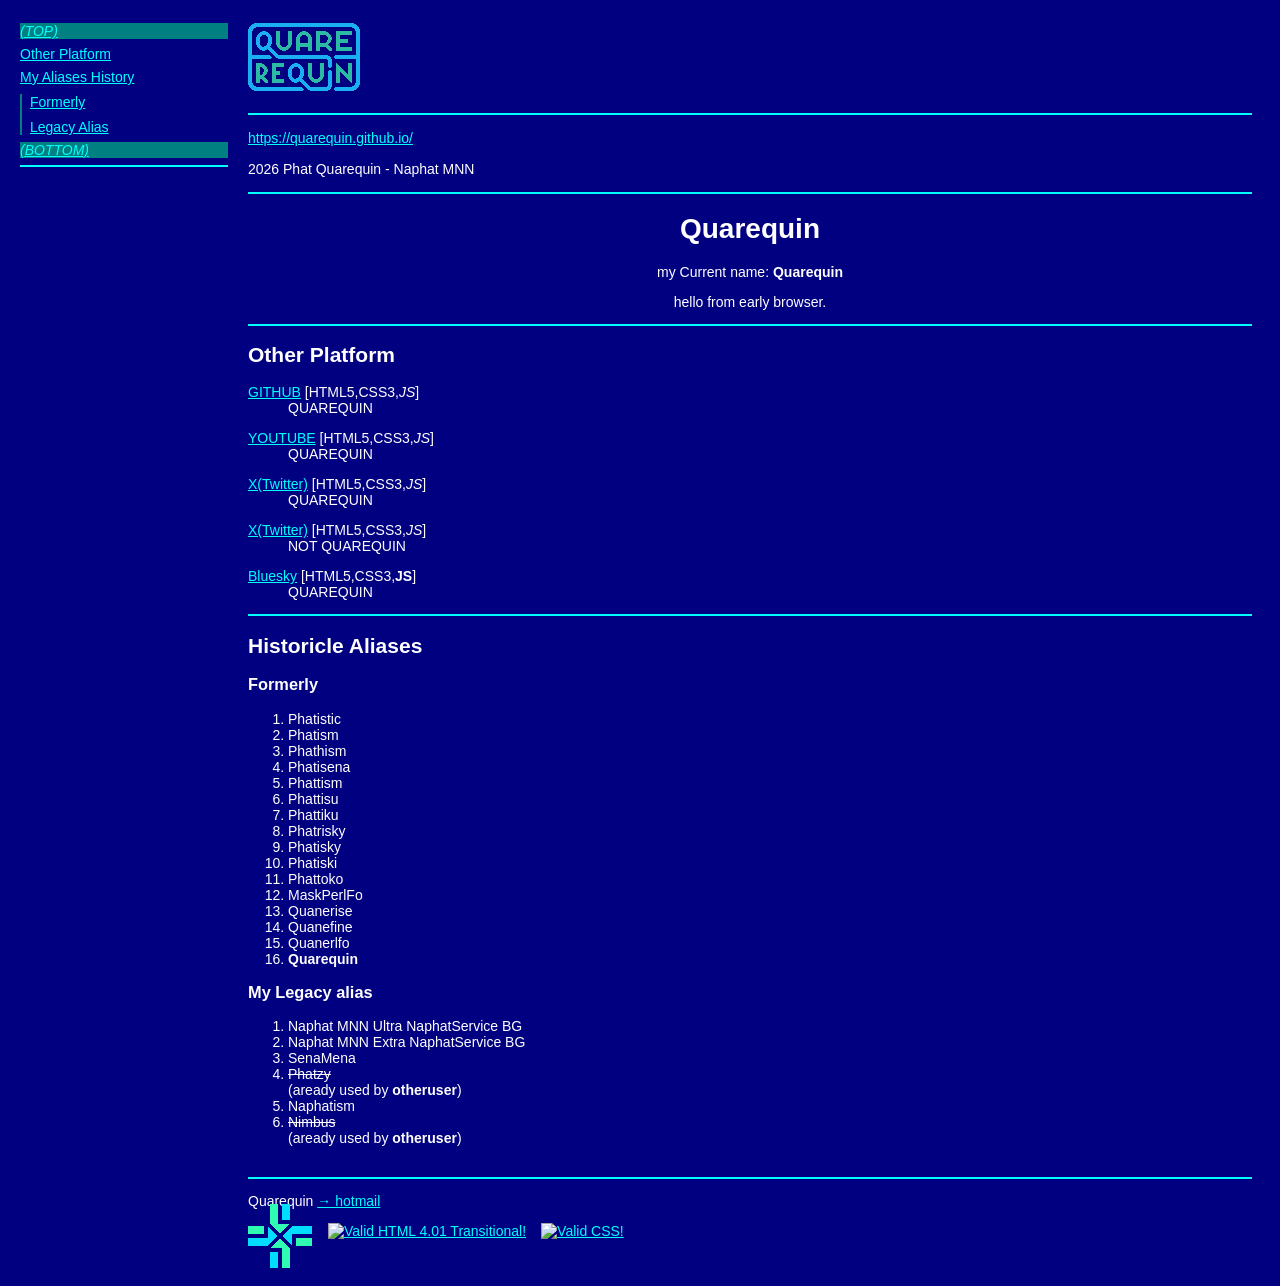
==== index.htm @ 3d268db9 "Add files via upload" ====
<!DOCTYPE HTML PUBLIC "-//W3C//DTD HTML 4.01 Transitional//EN"
	"http://www.w3.org/TR/html4/loose.dtd">
<html>
	<head>
		<meta http-equiv="Content-Type" content="text/html; charset=UTF-8">
		<meta name="author" content="Phat Quarequin">
		<meta name="description" content="&#x68;&#x65;&#x6C;&#x6C;&#x6F;&#x20;&#x73;&#x6D;&#x69;&#x6C;&#x65;&#x79;&#x20;&#x70;&#x6C;&#x65;&#x61;&#x73;&#x65;&#x20;&#x3A;&#x29;&#x29;&#x2C;&#x20;&#xE2A;&#xE27;&#xE31;&#xE2A;&#xE14;&#xE35;&#xE04;&#xE23;&#xE31;&#xE1A;&#x20;&#xE22;&#xE34;&#xE49;&#xE21;&#xE2B;&#xE19;&#xE48;&#xE2D;&#xE22;&#x20;&#x3A;&#x29;&#x29;">
		<meta name="keywords" content="low-tech, html4, minimal, no-js, css2, quarequin, quarequirk, phat-quarequin, phatmnn, web-page">
		<meta name="viewport" content="width=device-width, initial-scale=1.0">
		<title>Quarequin home</title>
		<link rel="icon" href="favicon.ico" type="image/x-icon">
		<style type="text/css">@import "style/prop.css" all;</style>
		<link rel="stylesheet" href="style/aside.css" type="text/css">
		<link rel="stylesheet" href="style/page.css" type="text/css">
	</head>
	<body>
		<div id="main">
			<div id="header">
				<object type="image/gif" data="pic/qrnlg.gif" width="112" height="68">
					<pre>&#x20;&#x2E;&#x22;&#x22;&#x22;&#x22;&#x22;&#x22;&#x22;&#x22;&#x22;&#x22;&#x22;&#x22;&#x22;&#x22;&#x22;&#x22;&#x22;&#x22;&#x22;&#x22;&#x22;&#x22;&#x22;&#x22;&#x22;&#x22;&#x2E;&#x20;&#xA;&#x20;&#x7C;&#x20;&#x2E;&#x22;&#x22;&#x2E;&#x20;&#x7C;&#x20;&#x20;&#x7C;&#x20;&#x2E;&#x22;&#x22;&#x2E;&#x20;&#x7C;&#x22;&#x22;&#x2E;&#x20;&#x7C;&#x22;&#x22;&#x22;&#x20;&#x7C;&#x20;&#xA;&#x20;&#x7C;&#x20;&#x7C;&#x20;&#x2E;&#x27;&#x20;&#x7C;&#x20;&#x20;&#x7C;&#x20;&#x7C;&#x22;&#x22;&#x7C;&#x20;&#x7C;&#x5F;&#x2E;&#x27;&#x20;&#x7C;&#x22;&#x22;&#x20;&#x20;&#x7C;&#x20;&#xA;&#x20;&#x7C;&#x20;&#x20;&#x22;&#x20;&#x5C;&#x20;&#x20;&#x22;&#x22;&#x27;&#x20;&#x27;&#x20;&#x20;&#x27;&#x20;&#x27;&#x20;&#x20;&#x27;&#x20;&#x27;&#x22;&#x22;&#x22;&#x20;&#x7C;&#x20;&#xA;&#x20;&#x7C;&#x22;&#x22;&#x22;&#x27;&#x20;&#x27;&#x22;&#x22;&#x22;&#x22;&#x22;&#x22;&#x22;&#x22;&#x22;&#x22;&#x22;&#x22;&#x22;&#x2E;&#x20;&#x22;&#x22;&#x22;&#x22;&#x22;&#x7C;&#x20;&#xA;&#x20;&#x7C;&#x20;&#x7C;&#x22;&#x2E;&#x20;&#x7C;&#x22;&#x22;&#x20;&#x2E;&#x22;&#x22;&#x2E;&#x20;&#x7C;&#x20;&#x20;&#x7C;&#x20;&#x27;&#x20;&#x7C;&#x2E;&#x20;&#x7C;&#x20;&#x7C;&#x20;&#xA;&#x20;&#x7C;&#x20;&#x7C;&#x2E;&#x27;&#x20;&#x7C;&#x22;&#x20;&#x20;&#x7C;&#x20;&#x2E;&#x27;&#x20;&#x7C;&#x20;&#x20;&#x7C;&#x20;&#x7C;&#x20;&#x7C;&#x20;&#x5C;&#x7C;&#x20;&#x7C;&#x20;&#xA;&#x20;&#x7C;&#x20;&#x27;&#x20;&#x27;&#x20;&#x27;&#x22;&#x22;&#x20;&#x20;&#x22;&#x20;&#x5C;&#x20;&#x20;&#x22;&#x22;&#x27;&#x20;&#x7C;&#x20;&#x27;&#x20;&#x20;&#x27;&#x20;&#x7C;&#x20;&#xA;&#x20;&#x20;&#x22;&#x22;&#x22;&#x22;&#x22;&#x22;&#x22;&#x22;&#x22;&#x22;&#x22;&#x27;&#x20;&#x27;&#x22;&#x22;&#x22;&#x22;&#x22;&#x20;&#x20;&#x22;&#x22;&#x22;&#x22;&#x22;&#x20;&#x20;</pre>
				</object>
				<hr>
				<p><a href="/">https://quarequin.github.io/</a></p>
				<p>2026 Phat Quarequin - Naphat MNN</p>
				<hr>
			</div>
			<center>
				<h1>Quarequin</h1>
				<p>my Current name: <b>Quarequin</b></p>
				<p>hello from early browser.</p>
			</center>
			<hr>
			<div id="aside">
				<ul>
					<li><p class="hl"><a href="index.htm"><i>(TOP)</i></a><br></p></li>
					<li><p><a href="#other-plat">Other Platform</a><br></p></li>
					<li><p><a href="#aliases-history">My Aliases History</a><br></p>
						<ul>
							<li><p><a href="#formerly">Formerly</a><br></p></li>
							<li><p><a href="#legacy-alias">Legacy Alias</a><br></p></li>
						</ul>
					</li>
					<li><p class="hl"><a href="#footer"><i>(BOTTOM)</i></a><br></p></li>
				</ul>
				<hr>
			</div>
			<h2 id="other-plat">Other Platform</h2>
			<p><a href="https://github.com/quarequin">GITHUB</a> [HTML5,CSS3,<i>JS</i>]
				<br><code class="sli">&#xA0;&#xA0;&#xA0;&#xA0;</code>QUAREQUIN<br>
			<p><a href="https://youtube.com/@quarequirk">YOUTUBE</a> [HTML5,CSS3,<i>JS</i>]
				<br><code class="sli">&#xA0;&#xA0;&#xA0;&#xA0;</code>QUAREQUIN</p>
			<p><a href="https://x.com/quarequirk">X(Twitter)</a> [HTML5,CSS3,<i>JS</i>]
				<br><code class="sli">&#xA0;&#xA0;&#xA0;&#xA0;</code>QUAREQUIN</p>
			<p><a href="https://x.com/notquarequirk">X(Twitter)</a> [HTML5,CSS3,<i>JS</i>]
				<br><code class="sli">&#xA0;&#xA0;&#xA0;&#xA0;</code>NOT QUAREQUIN</p>
			<p><a href="https://bsky.app/user/quarequin.bsky.social">Bluesky</a> [HTML5,CSS3,<b>JS</b>]
				<br><code class="sli">&#xA0;&#xA0;&#xA0;&#xA0;</code>QUAREQUIN</p>
			<hr>
			<h2 id="aliases-history">Historicle Aliases</h2>
			<h3 id="formerly">Formerly</h3>
			<ol>
				<li>Phatistic</li>
				<li>Phatism</li>
				<li>Phathism</li>
				<li>Phatisena</li>
				<li>Phattism</li>
				<li>Phattisu</li>
				<li>Phattiku</li>
				<li>Phatrisky</li>
				<li>Phatisky</li>
				<li>Phatiski</li>
				<li>Phattoko</li>
				<li>MaskPerlFo</li>
				<li>Quanerise</li>
				<li>Quanefine</li>
				<li>Quanerlfo</li>
				<li><b>Quarequin</b></li>
			</ol>
			<h3 id="legacy-alias">My Legacy alias</h3>
			<ol>
				<li>Naphat MNN Ultra NaphatService BG</li>
				<li>Naphat MNN Extra NaphatService BG</li>
				<li>SenaMena</li>
				<li><del>Phatzy</del> <br> (aready used by <b>otheruser</b>)</li>
				<li>Naphatism</li>
				<li><del>Nimbus</del> <br> (aready used by <b>otheruser</b>)</li>
			</ol>
			<div id="footer">
				<hr>
				<p><a class="gui-pc-hidden" href="index.htm">Back to <i>(TOP)</i></a><i class="gui-pc-hidden">&#xA0;</i> Quarequin <a href="mailto:naphatism@hotmail.com"> &#x2192; hotmail</a></p>
				<p id="webmark"
					><a href="https://validator.w3.org/check?uri=referer"
					><img src="https://www.w3.org/Icons/valid-html401"
						alt="Valid HTML 4.01 Transitional!"
						height="31" width="88"></a
					><a href="https://jigsaw.w3.org/css-validator/check/referer"
					><img src="https://jigsaw.w3.org/css-validator/images/vcss"
						alt="Valid CSS!"
						height="31" width="88"></a
					></p
				>
				<p> </p>
				<object type="image/gif" data="pic/wstlg.gif" width="64" height="64">
					<pre>&#x20;&#x20;&#x20;&#x20;&#x20;&#x20;&#x6D;&#x6D;&#x20;&#x6D;&#x6D;&#x20;&#x20;&#x20;&#x20;&#x20;&#x20;&#xA;&#x20;&#x20;&#x20;&#x20;&#x20;&#x20;&#x4D;&#x4D;&#x20;&#x4D;&#x4D;&#x20;&#x20;&#x20;&#x20;&#x20;&#x20;&#xA;&#x20;&#x20;&#x20;&#x20;&#x20;&#x20;&#x71;&#x4D;&#x20;&#x22;&#x22;&#x20;&#x20;&#x20;&#x20;&#x20;&#x20;&#xA;&#x20;&#x4D;&#x4D;&#x4D;&#x4D;&#x20;&#x2E;&#x27;&#x56;&#x27;&#x2E;&#x64;&#x4D;&#x4D;&#x4D;&#x4D;&#x20;&#xA;&#x20;&#x6D;&#x6D;&#x6D;&#x6D;&#x6D;&#x70;&#x27;&#x2E;&#x27;&#x71;&#x20;&#x6D;&#x6D;&#x6D;&#x6D;&#x20;&#xA;&#x20;&#x22;&#x22;&#x22;&#x22;&#x27;&#x2E;&#x64;&#x4D;&#x62;&#x2E;&#x20;&#x22;&#x22;&#x22;&#x22;&#x20;&#xA;&#x20;&#x20;&#x20;&#x20;&#x20;&#x20;&#x6D;&#x6D;&#x20;&#x4D;&#x4D;&#x20;&#x20;&#x20;&#x20;&#x20;&#x20;&#xA;&#x20;&#x20;&#x20;&#x20;&#x20;&#x20;&#x4D;&#x4D;&#x20;&#x4D;&#x4D;&#x20;&#x20;&#x20;&#x20;&#x20;&#x20;&#xA;&#x20;&#x20;&#x20;&#x20;&#x20;&#x20;&#x22;&#x22;&#x20;&#x22;&#x22;&#x20;&#x20;&#x20;&#x20;&#x20;&#x20;</pre>
				</object>
			</div>
		</div>
	</body>
</html>
---- style/aside.css ----
#aside { position: relative; }
#aside>ul>li,
#aside>ul>li>ul>li {
	list-style: none;
	margin: -5px 0;
	margin-left: -40px;
	padding: 0 8px;
}
#aside>ul>li>ul { border-left: 2px solid teal; }
#aside>ul>li>ul>li { padding-right: 0; }
#aside>hr { padding: 0; }

*.hl { background-color: teal; }
*.hl>a:active { color: navy; }

@media only screen and (min-width: 700px) {
	@supports (position: fixed) {
		#aside {
			width: 208px;
			padding: 20px;
			margin: -4px 0 0 0;
			float: left;
			text-align: left;
			position: fixed;
			top: 0;
			left: 0;
		}
		#aside>ul>li {
			margin: -7px 0 -7px -40px;
			padding: 0;
		}
	}
}
---- style/page.css ----
html,body {
	background-color: navy;
	color: white;
	word-wrap: break-word;
}
hr { border: 1px solid cyan; }
code,pre,tt,kbd,samp {
	white-space: pre-wrap;
	word-wrap: break-word;
	tab-size: 31px;
}
a { color: cyan; }
a:visited { color: lime; }
a:active { color: teal; }

*>p#webmark { margin: 0; padding: 0; }
*>p#webmark>* { padding: 0 15px 0 0; margin: 0; }
*>object>* { font-size: 12px; padding: 0; margin: 0; }

#main { padding: 0 15px; margin: 0; }

#header { padding-top: 15px; }
#header>p { margin: 15px 0; }
#header>object {
	margin-right: 5px;
	margin-bottom: 15px;
}

#footer {
	padding: 10px 0;
	vertical-align: bottom;
}
#footer>object {
	padding: 0;
	margin: 0;
}
#footer>object,
#footer>object>*
{ margin-top: 0px; }

@media only screen and (min-width: 700px) {
	@supports (position: fixed) {
		*.gui-pc-hidden {
			position: absolute;
			margin: -32768px 0 0 -32768px;
		}
		#main {
			margin: 0 0 0 220px;
			padding: 0 20px;
		}
	}
	#header>object {
		margin: 15px 5px;
		margin-left: 0;
		margin-top: 0;
	}
	*>p#webmark { padding-left: 80px; }
	#footer>object { margin-top: -49px; }
}
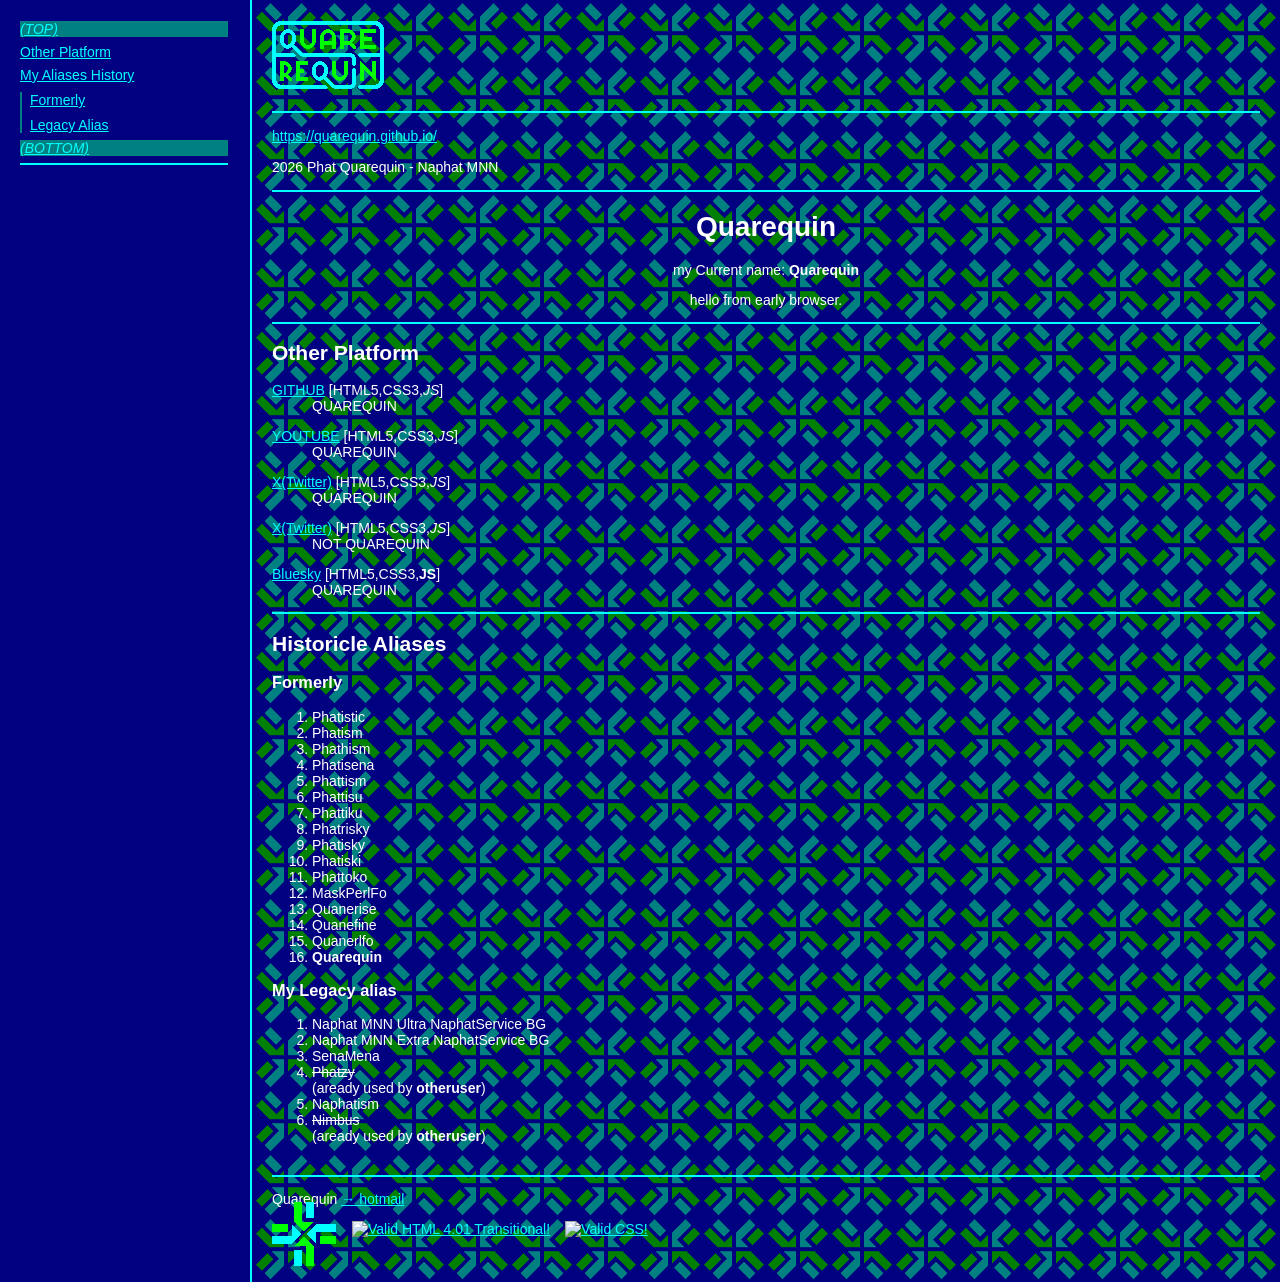
==== commit 105f320e: "Add files via upload" ====
--- a/index.htm
+++ b/index.htm
@@ -12,6 +12,7 @@
 		<style type="text/css">@import "style/prop.css" all;</style>
 		<link rel="stylesheet" href="style/aside.css" type="text/css">
 		<link rel="stylesheet" href="style/page.css" type="text/css">
+		<link rel="stylesheet" href="style/bg.css" type="text/css">
 	</head>
 	<body>
 		<div id="main">
--- a/style/aside.css
+++ b/style/aside.css
@@ -18,8 +18,8 @@
 	@supports (position: fixed) {
 		#aside {
 			width: 208px;
-			padding: 20px;
-			margin: -4px 0 0 0;
+			padding: 24px 20px;
+			margin: -10px 0 0 0;
 			float: left;
 			text-align: left;
 			position: fixed;
--- a/style/page.css
+++ b/style/page.css
@@ -3,6 +3,8 @@
 	background-color: navy;
 	color: white;
 	word-wrap: break-word;
+    padding: 0;
+    margin: 0;
 }
 hr { border: 1px solid cyan; }
 code,pre,tt,kbd,samp {
@@ -46,8 +48,9 @@
 			margin: -32768px 0 0 -32768px;
 		}
 		#main {
-			margin: 0 0 0 220px;
-			padding: 0 20px;
+			margin: 0 0 0 250px;
+			padding: 6px 20px;
+            border-left: 2px solid cyan ;
 		}
 	}
 	#header>object {
--- a/style/bg.css
+++ b/style/bg.css
@@ -0,0 +1,6 @@
+
+#main {
+    background-image: url("../pic/wsttl.gif");
+    background-repeat: repeat;
+    background-position: center;
+}
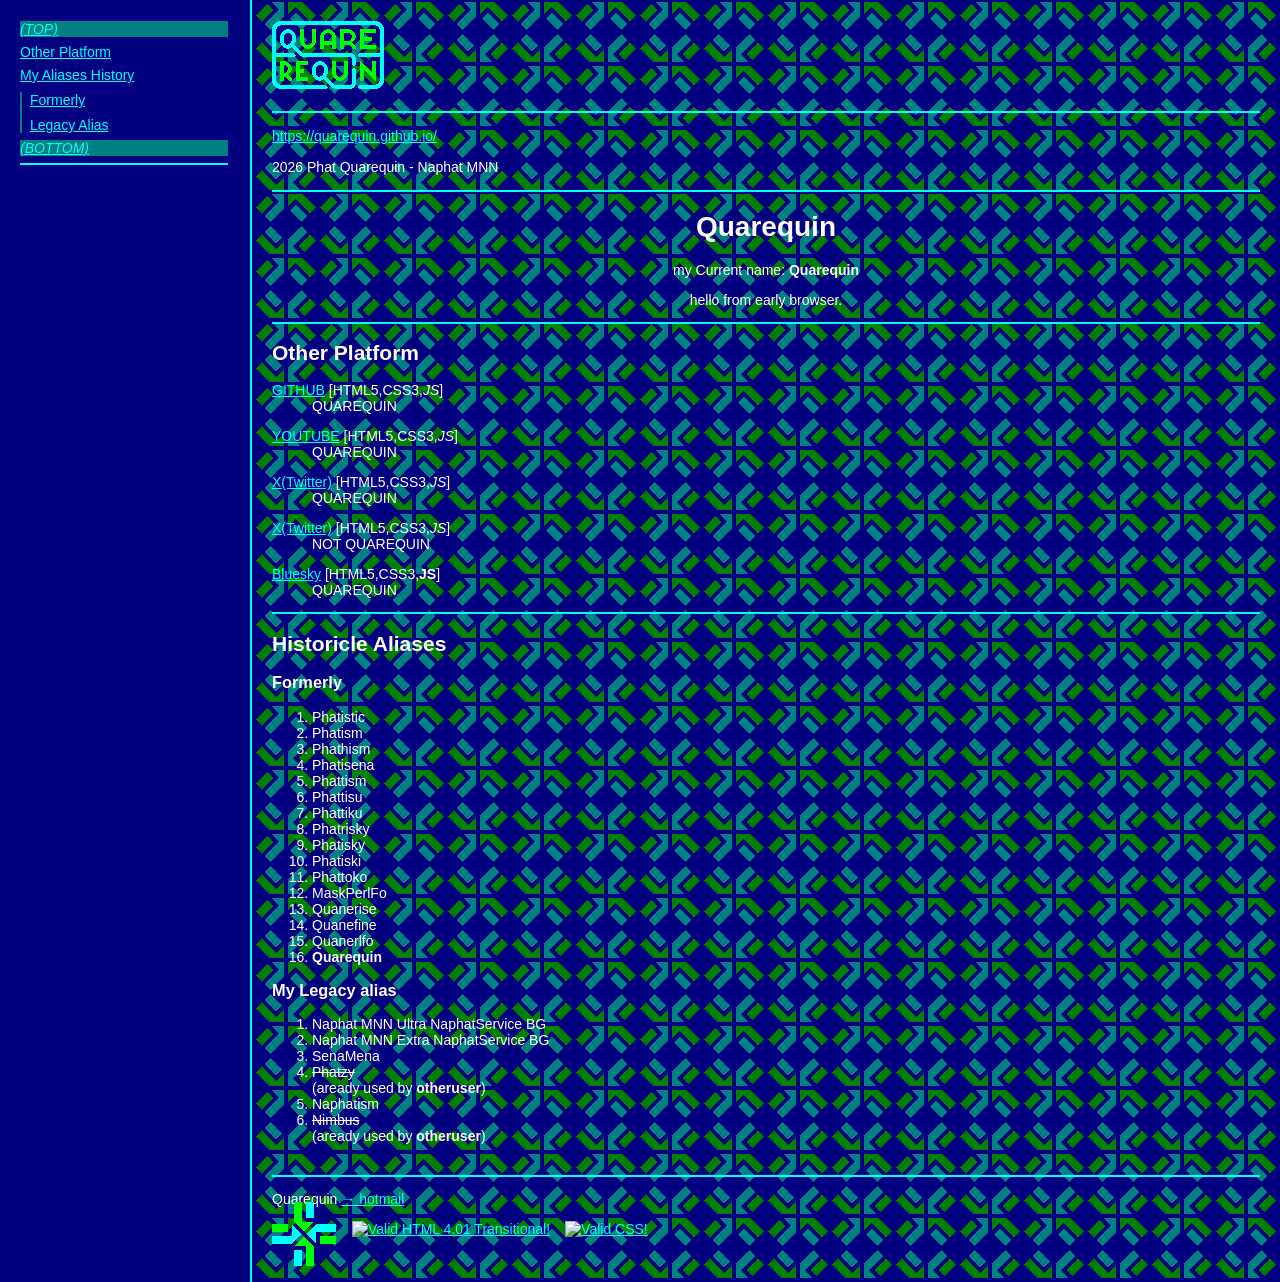
==== commit 274c7659: "Add files via upload" ====
--- a/index.htm
+++ b/index.htm
@@ -9,8 +9,8 @@
 		<meta name="viewport" content="width=device-width, initial-scale=1.0">
 		<title>Quarequin home</title>
 		<link rel="icon" href="favicon.ico" type="image/x-icon">
-		<style type="text/css">@import "style/prop.css" all;</style>
-		<link rel="stylesheet" href="style/aside.css" type="text/css">
+		<style type="text/css">@import "style/aside.css" all;</style>
+		<link rel="stylesheet" href="style/prop.css" type="text/css">
 		<link rel="stylesheet" href="style/page.css" type="text/css">
 		<link rel="stylesheet" href="style/bg.css" type="text/css">
 	</head>
@@ -33,7 +33,7 @@
 			<hr>
 			<div id="aside">
 				<ul>
-					<li><p class="hl"><a href="index.htm"><i>(TOP)</i></a><br></p></li>
+					<li><p class="hl"><a href="#main"><i>(TOP)</i></a><br></p></li>
 					<li><p><a href="#other-plat">Other Platform</a><br></p></li>
 					<li><p><a href="#aliases-history">My Aliases History</a><br></p>
 						<ul>
@@ -88,7 +88,7 @@
 			</ol>
 			<div id="footer">
 				<hr>
-				<p><a class="gui-pc-hidden" href="index.htm">Back to <i>(TOP)</i></a><i class="gui-pc-hidden">&#xA0;</i> Quarequin <a href="mailto:naphatism@hotmail.com"> &#x2192; hotmail</a></p>
+				<p><a class="gui-pc-hidden" href="#main">Back to <i>(TOP)</i></a><i class="gui-pc-hidden">&#xA0;</i> Quarequin <a href="mailto:naphatism@hotmail.com"> &#x2192; hotmail</a></p>
 				<p id="webmark"
 					><a href="https://validator.w3.org/check?uri=referer"
 					><img src="https://www.w3.org/Icons/valid-html401"
--- a/style/prop.css
+++ b/style/prop.css
@@ -0,0 +1,13 @@
+
+html, body {
+	font-family: ui-sans-serif, sans-serif;
+	font-size: 14px;
+    padding: 0; margin: 0;
+}
+
+code,pre,tt,kbd,samp {
+	font-family: ui-monospace, Monaco, Consolas, Courier, 'Courier New', monospace;
+	font-size: 12px;
+}
+
+*.sli { font-size: 0; margin-right: 40px; }
--- a/style/bg.css
+++ b/style/bg.css
@@ -2,5 +2,5 @@
 #main {
     background-image: url("../pic/wsttl.gif");
     background-repeat: repeat;
-    background-position: center;
-}+    background-position: center 0px;
+}
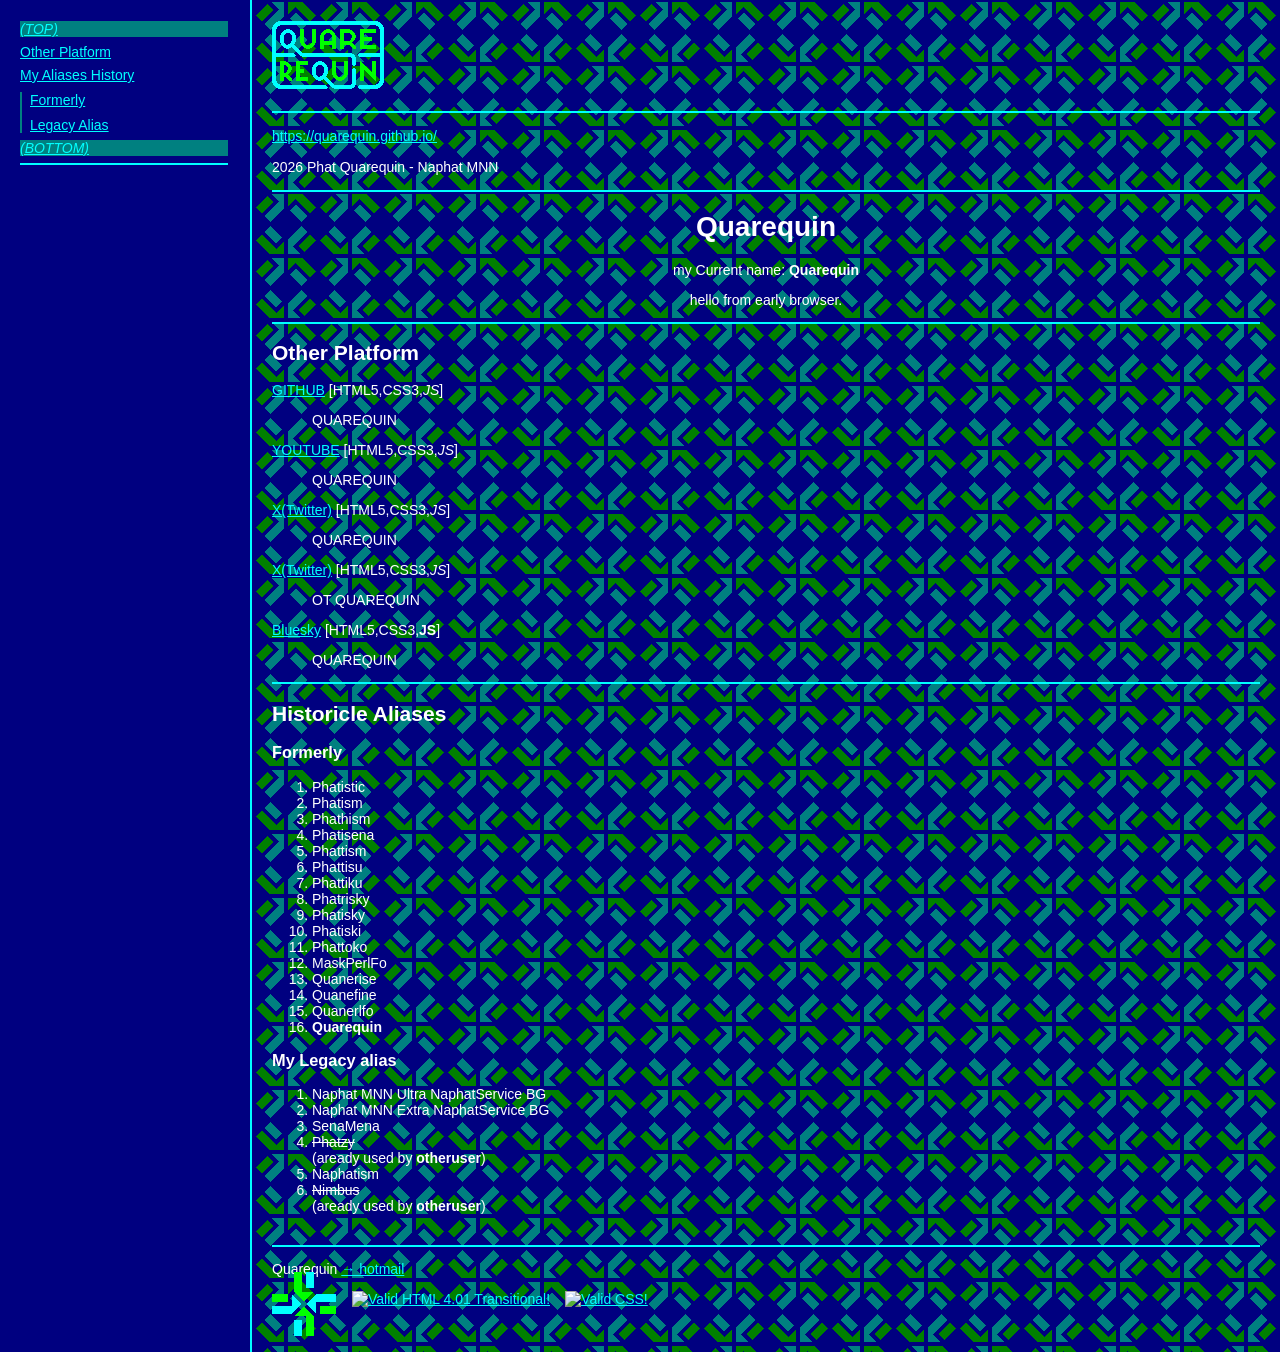
==== commit 20f75dea: "Add files via upload" ====
--- a/index.htm
+++ b/index.htm
@@ -46,16 +46,18 @@
 				<hr>
 			</div>
 			<h2 id="other-plat">Other Platform</h2>
-			<p><a href="https://github.com/quarequin">GITHUB</a> [HTML5,CSS3,<i>JS</i>]
-				<br><code class="sli">&#xA0;&#xA0;&#xA0;&#xA0;</code>QUAREQUIN<br>
-			<p><a href="https://youtube.com/@quarequirk">YOUTUBE</a> [HTML5,CSS3,<i>JS</i>]
-				<br><code class="sli">&#xA0;&#xA0;&#xA0;&#xA0;</code>QUAREQUIN</p>
-			<p><a href="https://x.com/quarequirk">X(Twitter)</a> [HTML5,CSS3,<i>JS</i>]
-				<br><code class="sli">&#xA0;&#xA0;&#xA0;&#xA0;</code>QUAREQUIN</p>
-			<p><a href="https://x.com/notquarequirk">X(Twitter)</a> [HTML5,CSS3,<i>JS</i>]
-				<br><code class="sli">&#xA0;&#xA0;&#xA0;&#xA0;</code>NOT QUAREQUIN</p>
-			<p><a href="https://bsky.app/user/quarequin.bsky.social">Bluesky</a> [HTML5,CSS3,<b>JS</b>]
-				<br><code class="sli">&#xA0;&#xA0;&#xA0;&#xA0;</code>QUAREQUIN</p>
+            <dl>
+			    <dt><p><a href="https://github.com/quarequin">GITHUB</a> [HTML5,CSS3,<i>JS</i>]</p></dt>
+				<dd><p>QUAREQUIN</p></dd>
+			    <dt><p><a href="https://youtube.com/@quarequirk">YOUTUBE</a> [HTML5,CSS3,<i>JS</i>]</p></dt>
+			    <dd><p>QUAREQUIN</p></dd>
+                <dt><p><a href="https://x.com/quarequirk">X(Twitter)</a> [HTML5,CSS3,<i>JS</i>]</p></dt>
+			    <dd><p>QUAREQUIN</p></dd>
+			    <dt><p><a href="https://x.com/notquarequirk">X(Twitter)</a> [HTML5,CSS3,<i>JS</i>]</p></dt>
+			    <dd><p>OT QUAREQUIN</p></dd>
+			    <dt><p><a href="https://bsky.app/user/quarequin.bsky.social">Bluesky</a> [HTML5,CSS3,<b>JS</b>]</p></dt>
+			    <dd><p>QUAREQUIN</p></dd>
+            </dl>
 			<hr>
 			<h2 id="aliases-history">Historicle Aliases</h2>
 			<h3 id="formerly">Formerly</h3>
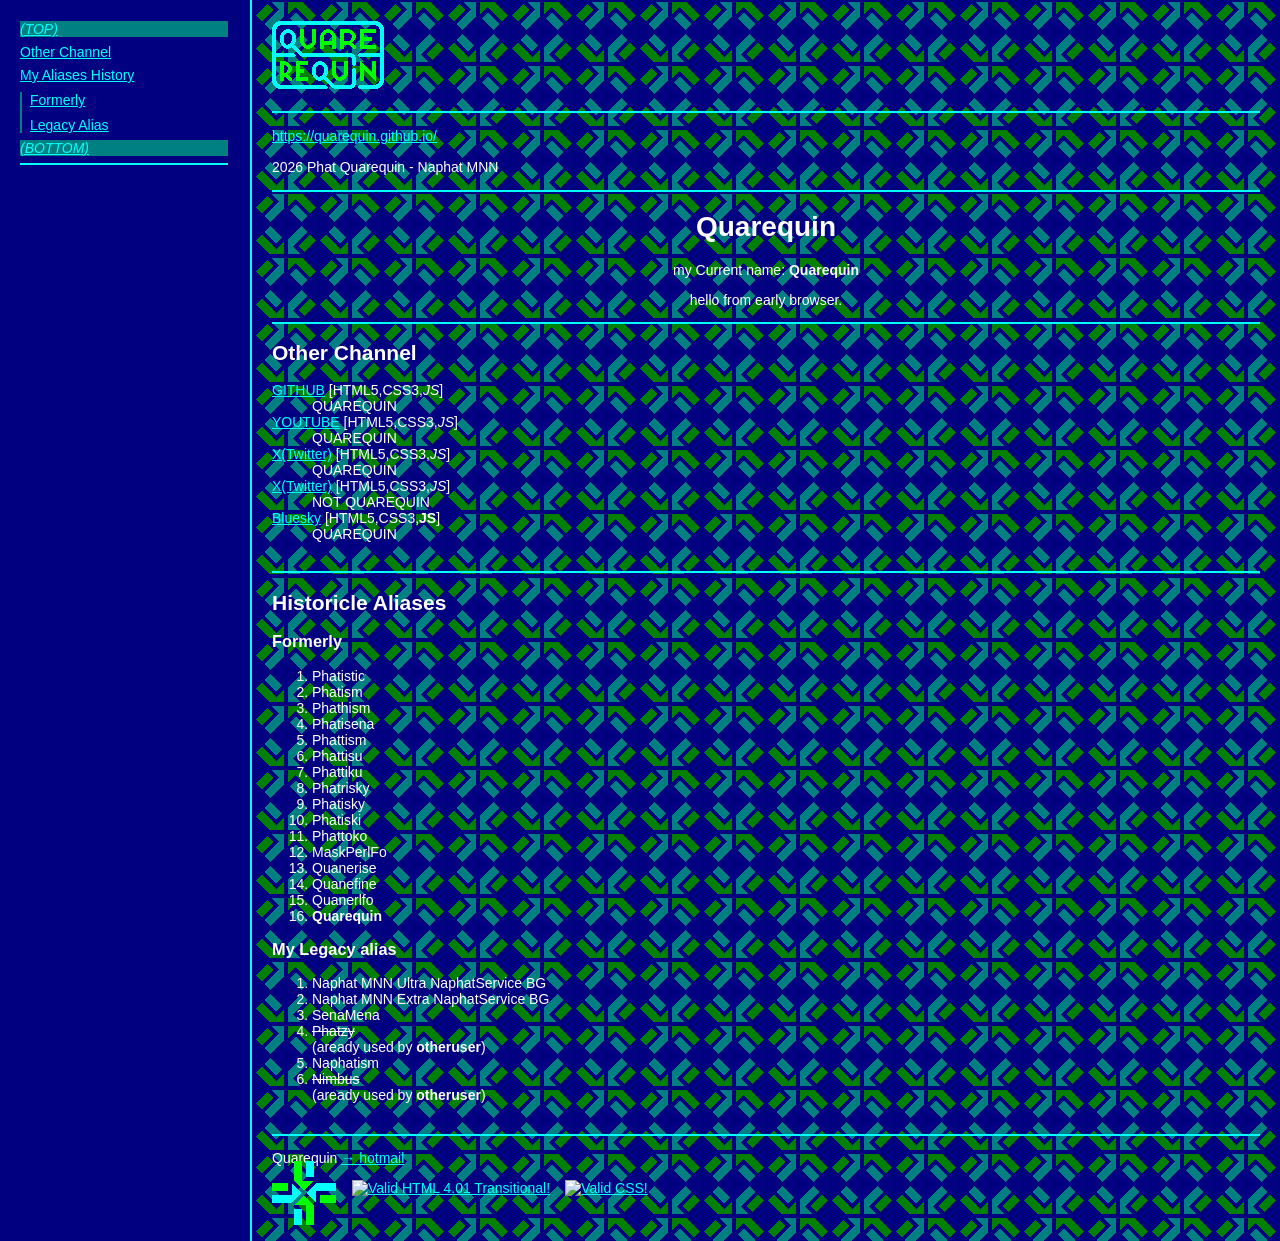
==== commit 569f737f: "Add files via upload" ====
--- a/index.htm
+++ b/index.htm
@@ -12,7 +12,7 @@
 		<style type="text/css">@import "style/aside.css" all;</style>
 		<link rel="stylesheet" href="style/prop.css" type="text/css">
 		<link rel="stylesheet" href="style/page.css" type="text/css">
-		<link rel="stylesheet" href="style/bg.css" type="text/css">
+		<link rel="stylesheet" href="style/pic.css" type="text/css">
 	</head>
 	<body>
 		<div id="main">
@@ -34,7 +34,7 @@
 			<div id="aside">
 				<ul>
 					<li><p class="hl"><a href="#main"><i>(TOP)</i></a><br></p></li>
-					<li><p><a href="#other-plat">Other Platform</a><br></p></li>
+					<li><p><a href="#other-ch">Other Channel</a><br></p></li>
 					<li><p><a href="#aliases-history">My Aliases History</a><br></p>
 						<ul>
 							<li><p><a href="#formerly">Formerly</a><br></p></li>
@@ -45,18 +45,18 @@
 				</ul>
 				<hr>
 			</div>
-			<h2 id="other-plat">Other Platform</h2>
-            <dl>
-			    <dt><p><a href="https://github.com/quarequin">GITHUB</a> [HTML5,CSS3,<i>JS</i>]</p></dt>
-				<dd><p>QUAREQUIN</p></dd>
-			    <dt><p><a href="https://youtube.com/@quarequirk">YOUTUBE</a> [HTML5,CSS3,<i>JS</i>]</p></dt>
-			    <dd><p>QUAREQUIN</p></dd>
-                <dt><p><a href="https://x.com/quarequirk">X(Twitter)</a> [HTML5,CSS3,<i>JS</i>]</p></dt>
-			    <dd><p>QUAREQUIN</p></dd>
-			    <dt><p><a href="https://x.com/notquarequirk">X(Twitter)</a> [HTML5,CSS3,<i>JS</i>]</p></dt>
-			    <dd><p>OT QUAREQUIN</p></dd>
-			    <dt><p><a href="https://bsky.app/user/quarequin.bsky.social">Bluesky</a> [HTML5,CSS3,<b>JS</b>]</p></dt>
-			    <dd><p>QUAREQUIN</p></dd>
+			<h2 id="other-ch">Other Channel</h2>
+            <dl class="def-other-ch">
+			    <dt><a href="https://github.com/quarequin">GITHUB</a> [HTML5,CSS3,<i>JS</i>]</dt>
+				<dd>QUAREQUIN</dd>
+			    <dt><a href="https://youtube.com/@quarequirk">YOUTUBE</a> [HTML5,CSS3,<i>JS</i>]</dt>
+			    <dd>QUAREQUIN</dd>
+                <dt><a href="https://x.com/quarequirk">X(Twitter)</a> [HTML5,CSS3,<i>JS</i>]</dt>
+			    <dd>QUAREQUIN</dd>
+			    <dt><a href="https://x.com/notquarequirk">X(Twitter)</a> [HTML5,CSS3,<i>JS</i>]</dt>
+			    <dd>NOT QUAREQUIN</dd>
+			    <dt><a href="https://bsky.app/user/quarequin.bsky.social">Bluesky</a> [HTML5,CSS3,<b>JS</b>]</dt>
+			    <dd>QUAREQUIN</dd>
             </dl>
 			<hr>
 			<h2 id="aliases-history">Historicle Aliases</h2>
--- a/style/prop.css
+++ b/style/prop.css
@@ -10,4 +10,3 @@
 	font-size: 12px;
 }
 
-*.sli { font-size: 0; margin-right: 40px; }
--- a/style/page.css
+++ b/style/page.css
@@ -15,6 +15,7 @@
 a { color: cyan; }
 a:visited { color: lime; }
 a:active { color: teal; }
+dl.def-other-ch { padding-bottom: 15px; }
 
 *>p#webmark { margin: 0; padding: 0; }
 *>p#webmark>* { padding: 0 15px 0 0; margin: 0; }
--- a/style/pic.css
+++ b/style/pic.css
@@ -0,0 +1,6 @@
+
+#main {
+    background-image: url("../pic/wsttl.gif");
+    background-repeat: repeat;
+    background-position: center 0px;
+}
